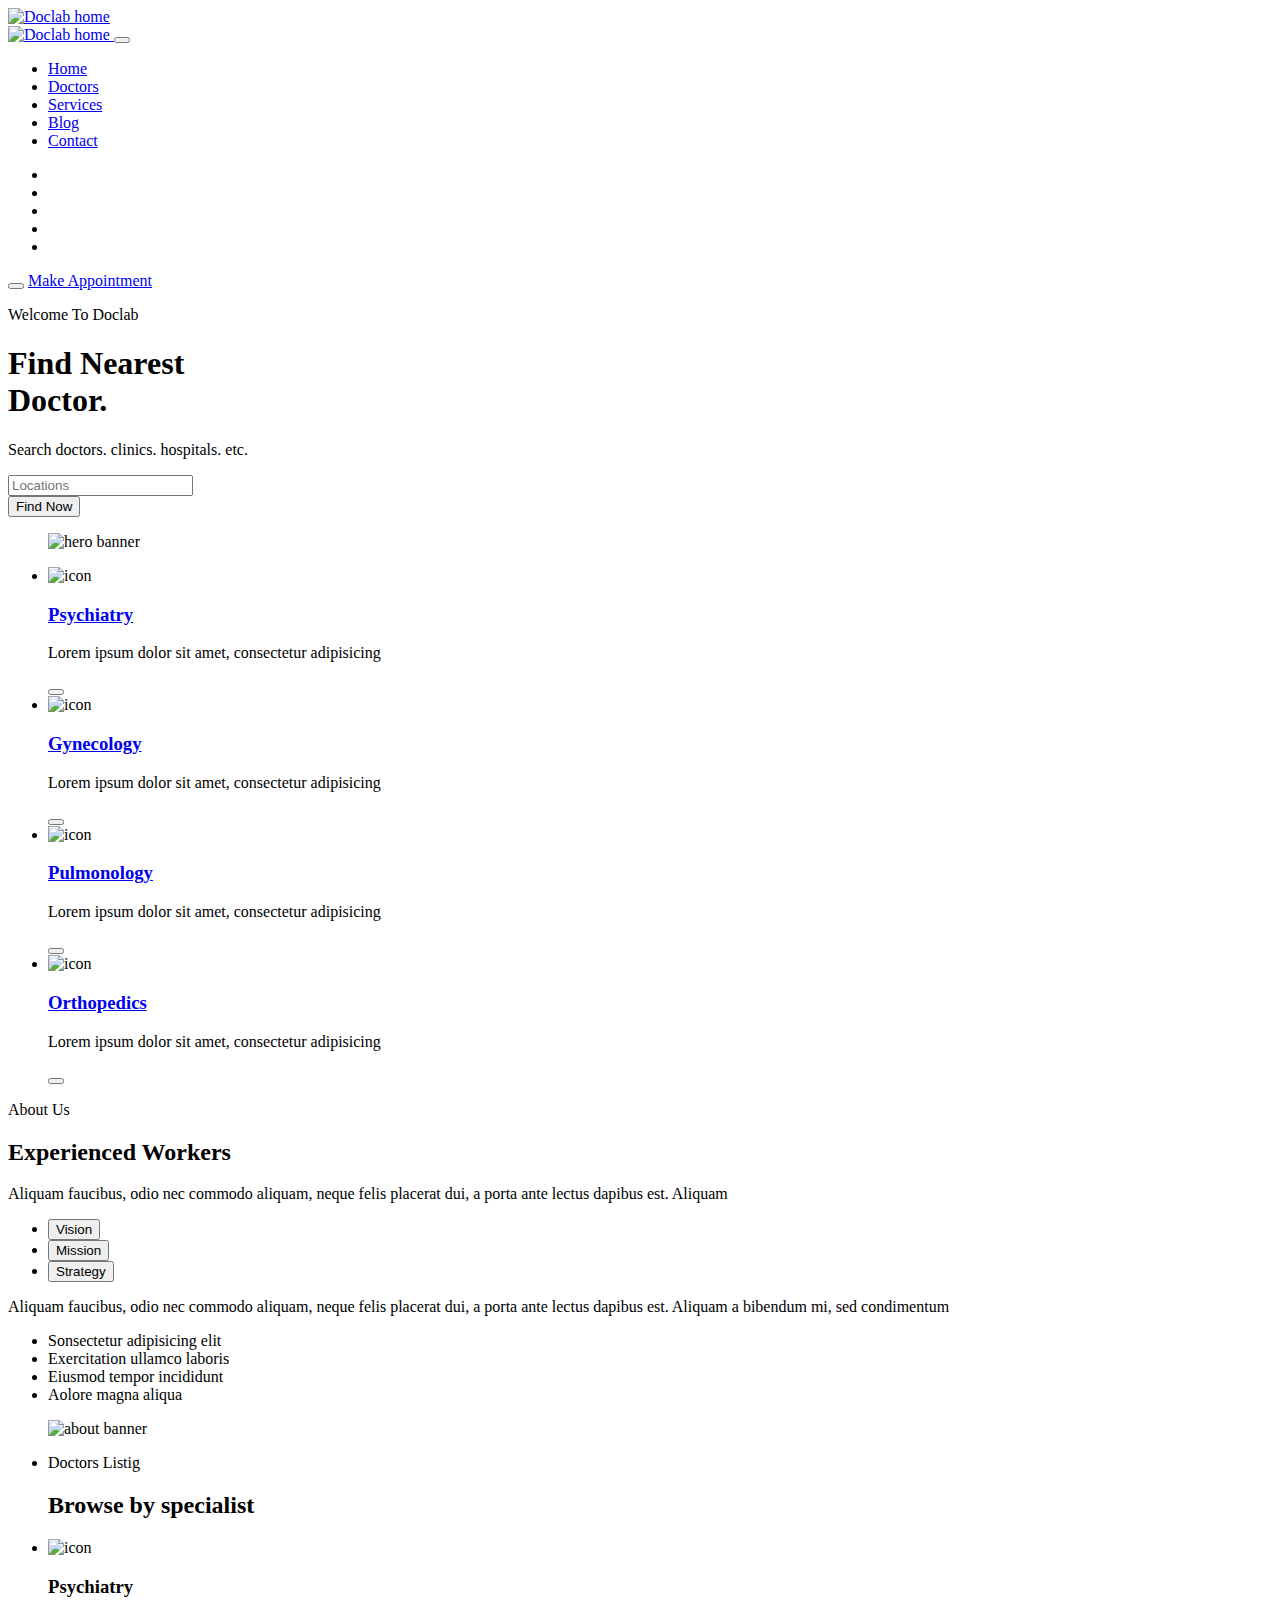
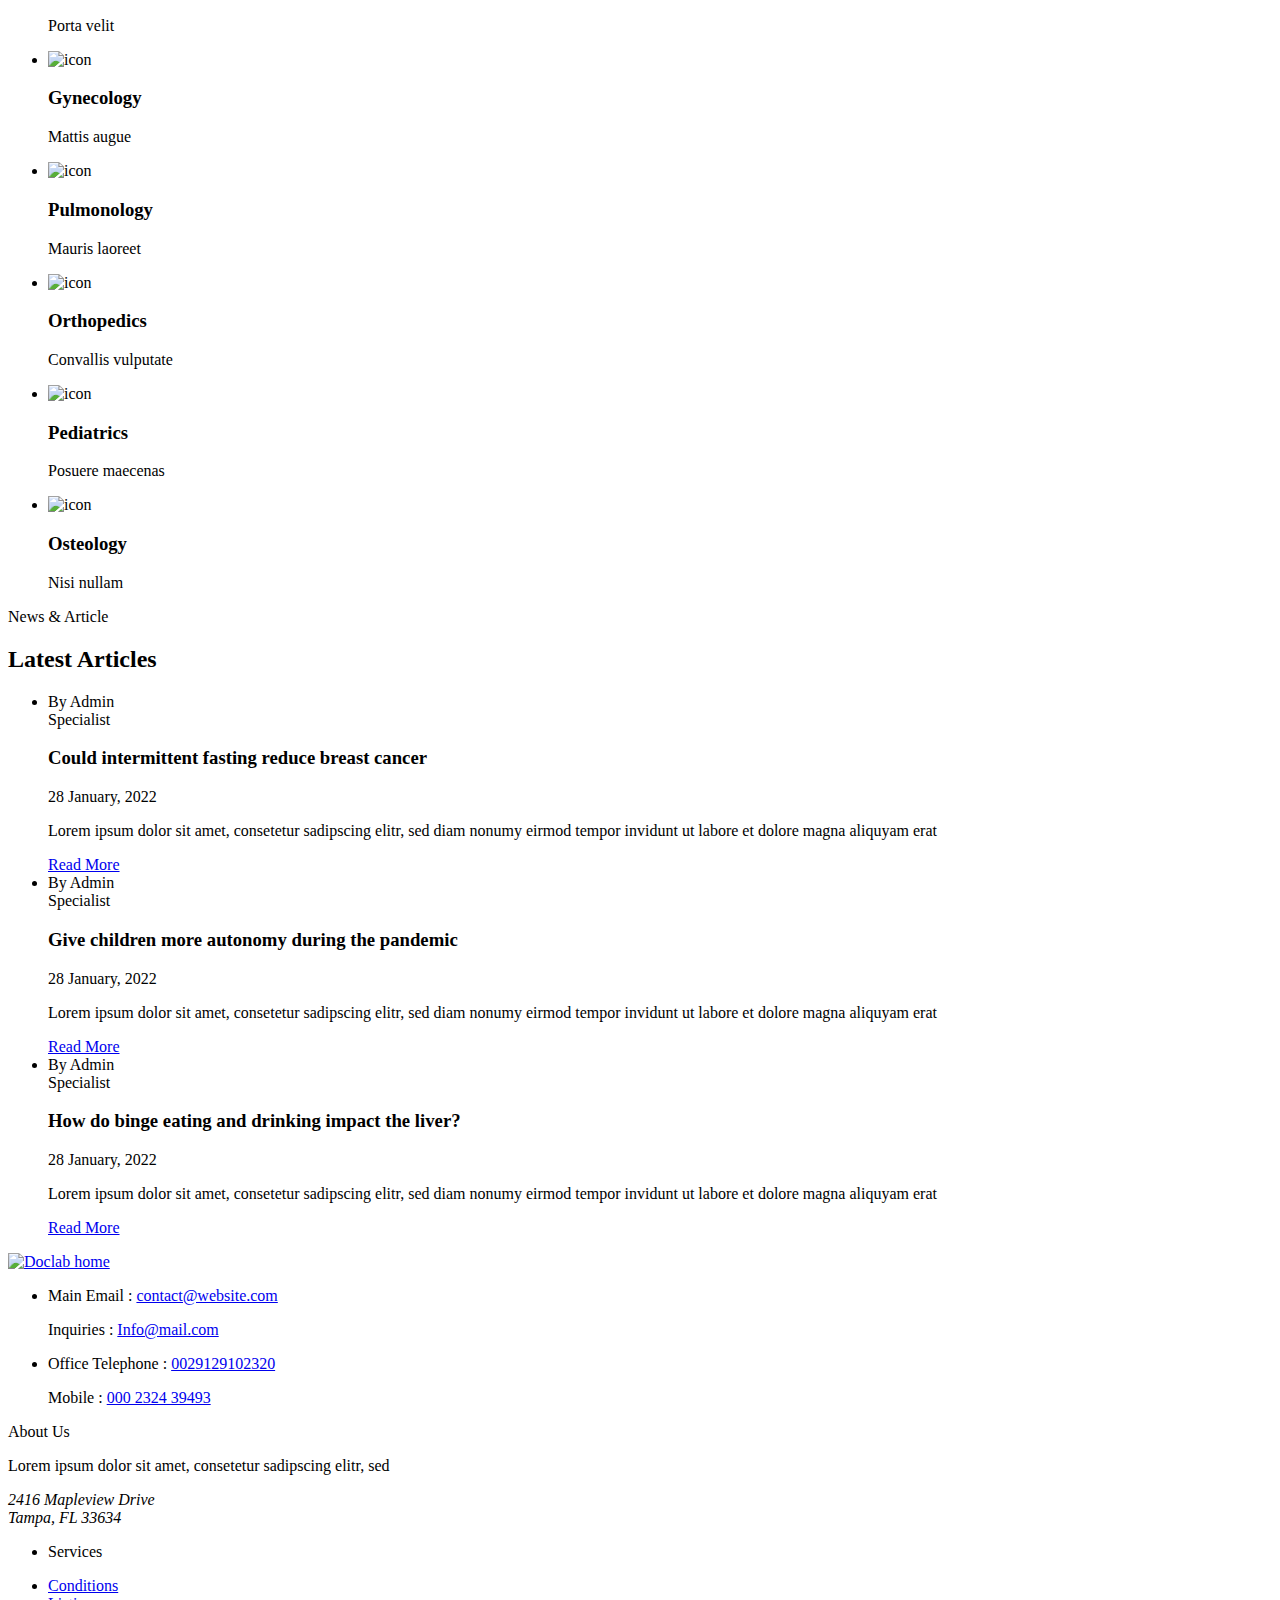
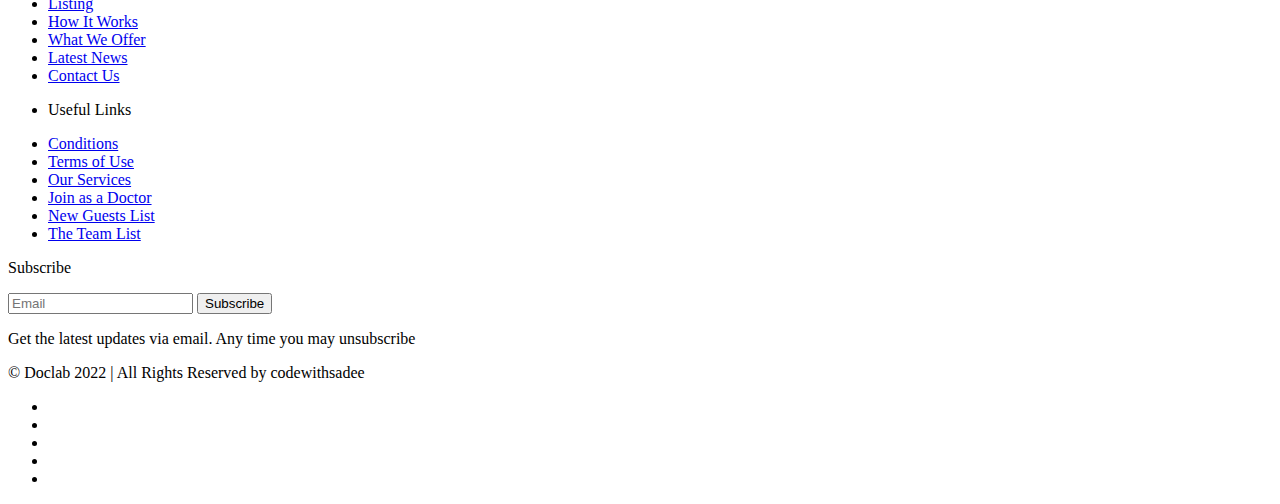
==== index.html @ add036ee "Add files via upload" ====
<!DOCTYPE html>
<html lang="en">

<head>
  <meta charset="UTF-8">
  <meta http-equiv="X-UA-Compatible" content="IE=edge">
  <meta name="viewport" content="width=device-width, initial-scale=1.0">

  <!-- 
    - primary meta tags
  -->
  <title>Doclab - home</title>
  <meta name="title" content="Doclab - home">
  <meta name="description" content="This is a madical html template made by codewithsadee">

  <!-- 
    - favicon
  -->
  <link rel="shortcut icon" href="./favicon.svg" type="image/svg+xml">

  <!-- 
    - google font link
  -->
  <link rel="preconnect" href="https://fonts.googleapis.com">
  <link rel="preconnect" href="https://fonts.gstatic.com" crossorigin>
  <link href="https://fonts.googleapis.com/css2?family=Oswald:wght@500;700&family=Rubik:wght@400;500;700&display=swap"
    rel="stylesheet">

  <!-- 
    - custom css link
  -->
  <link rel="stylesheet" href="./assets/css/style.css">

  <!-- 
    - preload images
  -->
  <link rel="preload" as="image" href="./assets/images/hero-banner.png">
  <link rel="preload" as="image" href="./assets/images/hero-bg.png">

</head>

<body id="top">




  <div class="preloader" data-preloader>
    <div class="circle"></div>
  </div>




  <header class="header" data-header>
    <div class="container">

      <a href="#" class="logo">
        <img src="./assets/images/logo.svg" width="136" height="46" alt="Doclab home">
      </a>

      <nav class="navbar" data-navbar>

        <div class="navbar-top">

          <a href="#" class="logo">
            <img src="./assets/images/logo.svg" width="136" height="46" alt="Doclab home">
          </a>

          <button class="nav-close-btn" aria-label="clsoe menu" data-nav-toggler>
            <ion-icon name="close-outline" aria-hidden="true"></ion-icon>
          </button>

        </div>

        <ul class="navbar-list">

          <li class="navbar-item">
            <a href="#" class="navbar-link title-md">Home</a>
          </li>

          <li class="navbar-item">
            <a href="#" class="navbar-link title-md">Doctors</a>
          </li>

          <li class="navbar-item">
            <a href="#" class="navbar-link title-md">Services</a>
          </li>

          <li class="navbar-item">
            <a href="#" class="navbar-link title-md">Blog</a>
          </li>

          <li class="navbar-item">
            <a href="#" class="navbar-link title-md">Contact</a>
          </li>

        </ul>

        <ul class="social-list">

          <li>
            <a href="#" class="social-link">
              <ion-icon name="logo-twitter"></ion-icon>
            </a>
          </li>

          <li>
            <a href="#" class="social-link">
              <ion-icon name="logo-facebook"></ion-icon>
            </a>
          </li>

          <li>
            <a href="#" class="social-link">
              <ion-icon name="logo-pinterest"></ion-icon>
            </a>
          </li>

          <li>
            <a href="#" class="social-link">
              <ion-icon name="logo-instagram"></ion-icon>
            </a>
          </li>

          <li>
            <a href="#" class="social-link">
              <ion-icon name="logo-youtube"></ion-icon>
            </a>
          </li>

        </ul>

      </nav>

      <button class="nav-open-btn" aria-label="open menu" data-nav-toggler>
        <ion-icon name="menu-outline"></ion-icon>
      </button>

      <a href="#" class="btn has-before title-md">Make Appointment</a>

      <div class="overlay" data-nav-toggler data-overlay></div>

    </div>
  </header>





  <main>
    <article>

      <!-- 
        - #HERO
      -->

      <section class="section hero" style="background-image: url('./assets/images/hero-bg.png')" aria-label="home">
        <div class="container">

          <div class="hero-content">

            <p class="hero-subtitle has-before" data-reveal="left">Welcome To Doclab</p>

            <h1 class="headline-lg hero-title" data-reveal="left">
              Find Nearest <br>
              Doctor.
            </h1>

            <div class="hero-card" data-reveal="left">

              <p class="title-lg card-text">
                Search doctors. clinics. hospitals. etc.
              </p>

              <div class="wrapper">

                <div class="input-wrapper title-lg">
                  <input type="text" id="location" name="location" placeholder="Locations" class="input-field">
                  <ion-icon name="location"></ion-icon>
              </div>
              
              <button class="btn has-before" id="findNowButton">
                  <ion-icon name="search"></ion-icon>
                  <span class="span title-md">Find Now</span>
              </button>

              </div>

            </div>

          </div>

          <figure class="hero-banner" data-reveal="right">
            <img src="./assets/images/hero-banner.png" width="590" height="517" loading="eager" alt="hero banner"
              class="w-100">
          </figure>

        </div>
      </section>


      <script>
        document.getElementById('findNowButton').addEventListener('click', function() {
            // Get the value entered in the search input
            var location = document.getElementById('location').value.toLowerCase();
    
            // Check if the value contains 'nagpur'
            if (location.includes('nagpur')) {
                // If yes, redirect the user to hospitals.html
                window.location.href = 'hospitals.html';
            } else {
                // If no, show a message saying "No hospitals found"
                alert('No hospitals found');
            }
        });
        function findHospitals() {
        // Get the value entered in the search input
        var location = document.getElementById('location').value.toLowerCase();

        // Check if the value contains 'nagpur'
        if (location.includes('nagpur')) {
            // If yes, redirect the user to hospitals.html
            window.location.href = 'hospitals.html';
        } else {
            // If no, show a message saying "No hospitals found"
            alert('No hospitals found');
        }
    }

      document.getElementById('findNowButton').addEventListener('click', findHospitals);

    // Event listener for pressing Enter key in the search input field
    document.getElementById('location').addEventListener('keypress', function(event) {
        // Check if the pressed key is Enter (key code 13)
        if (event.keyCode === 13) {
            // Prevent the default behavior of form submission
            event.preventDefault();
            // Trigger the same functionality as clicking the "Find Now" button
            findHospitals();
        }
    });
    </script>


      <!-- 
        - #SERVICE
      -->

      <section class="service" aria-label="service">
        <div class="container">

          <ul class="service-list">

            <li>
              <div class="service-card" data-reveal="bottom">

                <div class="card-icon">
                  <img src="./assets/images/icon-1.png" width="71" height="71" loading="lazy" alt="icon">
                </div>

                <h3 class="headline-sm card-title">
                  <a href="#">Psychiatry</a>
                </h3>

                <p class="card-text">
                  Lorem ipsum dolor sit amet, consectetur adipisicing
                </p>

                <button class="btn-circle" aria-label="read more about psychiatry">
                  <ion-icon name="arrow-forward" aria-hidden="true"></ion-icon>
                </button>

              </div>
            </li>

            <li>
              <div class="service-card" data-reveal="bottom">

                <div class="card-icon">
                  <img src="./assets/images/icon-2.png" width="71" height="71" loading="lazy" alt="icon">
                </div>

                <h3 class="headline-sm card-title">
                  <a href="#">Gynecology</a>
                </h3>

                <p class="card-text">
                  Lorem ipsum dolor sit amet, consectetur adipisicing
                </p>

                <button class="btn-circle" aria-label="read more about Gynecology">
                  <ion-icon name="arrow-forward" aria-hidden="true"></ion-icon>
                </button>

              </div>
            </li>

            <li>
              <div class="service-card" data-reveal="bottom">

                <div class="card-icon">
                  <img src="./assets/images/icon-3.png" width="71" height="71" loading="lazy" alt="icon">
                </div>

                <h3 class="headline-sm card-title">
                  <a href="#">Pulmonology</a>
                </h3>

                <p class="card-text">
                  Lorem ipsum dolor sit amet, consectetur adipisicing
                </p>

                <button class="btn-circle" aria-label="read more about Pulmonology">
                  <ion-icon name="arrow-forward" aria-hidden="true"></ion-icon>
                </button>

              </div>
            </li>

            <li>
              <div class="service-card" data-reveal="bottom">

                <div class="card-icon">
                  <img src="./assets/images/icon-4.png" width="71" height="71" loading="lazy" alt="icon">
                </div>

                <h3 class="headline-sm card-title">
                  <a href="#">Orthopedics</a>
                </h3>

                <p class="card-text">
                  Lorem ipsum dolor sit amet, consectetur adipisicing
                </p>

                <button class="btn-circle" aria-label="read more about Orthopedics">
                  <ion-icon name="arrow-forward" aria-hidden="true"></ion-icon>
                </button>

              </div>
            </li>

          </ul>

        </div>
      </section>





      <!-- 
        - #ABOUT
      -->

      <section class="section about" aria-labelledby="about-label">
        <div class="container">

          <div class="about-content">

            <p class="section-subtitle title-lg has-after" id="about-label" data-reveal="left">About Us</p>

            <h2 class="headline-md" data-reveal="left">Experienced Workers</h2>

            <p class="section-text" data-reveal="left">
              Aliquam faucibus, odio nec commodo aliquam, neque felis placerat dui, a porta ante lectus dapibus est.
              Aliquam
            </p>

            <ul class="tab-list" data-reveal="left">

              <li>
                <button class="tab-btn active">Vision</button>
              </li>

              <li>
                <button class="tab-btn">Mission</button>
              </li>

              <li>
                <button class="tab-btn">Strategy</button>
              </li>

            </ul>

            <p class="tab-text" data-reveal="left">
              Aliquam faucibus, odio nec commodo aliquam, neque felis placerat dui, a porta ante lectus dapibus est.
              Aliquam a bibendum mi, sed condimentum
            </p>

            <div class="wrapper">

              <ul class="about-list">

                <li class="about-item" data-reveal="left">
                  <ion-icon name="checkmark-circle-outline"></ion-icon>

                  <span class="span">Sonsectetur adipisicing elit</span>
                </li>

                <li class="about-item" data-reveal="left">
                  <ion-icon name="checkmark-circle-outline"></ion-icon>

                  <span class="span">Exercitation ullamco laboris</span>
                </li>

                <li class="about-item" data-reveal="left">
                  <ion-icon name="checkmark-circle-outline"></ion-icon>

                  <span class="span">Eiusmod tempor incididunt</span>
                </li>

                <li class="about-item" data-reveal="left">
                  <ion-icon name="checkmark-circle-outline"></ion-icon>

                  <span class="span">Aolore magna aliqua</span>
                </li>

              </ul>

            </div>

          </div>

          <figure class="about-banner" data-reveal="right">
            <img src="./assets/images/about-banner.png" width="554" height="678" loading="lazy" alt="about banner"
              class="w-100">
          </figure>

        </div>
      </section>





      <!-- 
        - #LISTING
      -->

      <section class="section listing" aria-labelledby="listing-label">
        <div class="container">

          <ul class="grid-list">

            <li>
              <p class="section-subtitle title-lg" id="listing-label" data-reveal="left">Doctors Listig</p>

              <h2 class="headline-md" data-reveal="left">Browse by specialist</h2>
            </li>

            <li>
              <div class="listing-card" data-reveal="bottom">

                <div class="card-icon">
                  <img src="./assets/images/icon-1.png" width="71" height="71" loading="lazy" alt="icon">
                </div>

                <div>
                  <h3 class="headline-sm card-title">Psychiatry</h3>

                  <p class="card-text">Porta velit</p>
                </div>

              </div>
            </li>

            <li>
              <div class="listing-card" data-reveal="bottom">

                <div class="card-icon">
                  <img src="./assets/images/icon-2.png" width="71" height="71" loading="lazy" alt="icon">
                </div>

                <div>
                  <h3 class="headline-sm card-title">Gynecology</h3>

                  <p class="card-text">Mattis augue</p>
                </div>

              </div>
            </li>

            <li>
              <div class="listing-card" data-reveal="bottom">

                <div class="card-icon">
                  <img src="./assets/images/icon-4.png" width="71" height="71" loading="lazy" alt="icon">
                </div>

                <div>
                  <h3 class="headline-sm card-title">Pulmonology</h3>

                  <p class="card-text">Mauris laoreet</p>
                </div>

              </div>
            </li>

            <li>
              <div class="listing-card" data-reveal="bottom">

                <div class="card-icon">
                  <img src="./assets/images/icon-5.png" width="71" height="71" loading="lazy" alt="icon">
                </div>

                <div>
                  <h3 class="headline-sm card-title">Orthopedics</h3>

                  <p class="card-text">Convallis vulputate</p>
                </div>

              </div>
            </li>

            <li>
              <div class="listing-card" data-reveal="bottom">

                <div class="card-icon">
                  <img src="./assets/images/icon-6.png" width="71" height="71" loading="lazy" alt="icon">
                </div>

                <div>
                  <h3 class="headline-sm card-title">Pediatrics</h3>

                  <p class="card-text">Posuere maecenas</p>
                </div>

              </div>
            </li>

            <li>
              <div class="listing-card" data-reveal="bottom">

                <div class="card-icon">
                  <img src="./assets/images/icon-7.png" width="71" height="71" loading="lazy" alt="icon">
                </div>

                <div>
                  <h3 class="headline-sm card-title">Osteology</h3>

                  <p class="card-text">Nisi nullam</p>
                </div>

              </div>
            </li>

          </ul>

        </div>
      </section>





      <!-- 
        - #BLOG
      -->

      <section class="section blog" aria-labelledby="blog-label">
        <div class="container">

          <p class="section-subtitle title-lg text-center" id="blog-label" data-reveal="bottom">
            News & Article
          </p>

          <h2 class="section-title headline-md text-center" data-reveal="bottom">Latest Articles</h2>

          <ul class="grid-list">

            <li>
              <div class="blog-card has-before has-after" data-reveal="bottom">

                <div class="meta-wrapper">

                  <div class="card-meta">
                    <ion-icon name="person-outline"></ion-icon>

                    <span class="span">By Admin</span>
                  </div>

                  <div class="card-meta">
                    <ion-icon name="folder-outline"></ion-icon>

                    <span class="span">Specialist</span>
                  </div>

                </div>

                <h3 class="headline-sm card-title">Could intermittent fasting reduce breast cancer</h3>

                <time class="title-sm date" datetime="2022-01-28">28 January, 2022</time>

                <p class="card-text">
                  Lorem ipsum dolor sit amet, consetetur sadipscing elitr, sed diam nonumy eirmod tempor invidunt ut
                  labore et dolore magna aliquyam erat
                </p>

                <a href="#" class="btn-text title-lg">Read More</a>

              </div>
            </li>

            <li>
              <div class="blog-card has-before has-after" data-reveal="bottom">

                <div class="meta-wrapper">

                  <div class="card-meta">
                    <ion-icon name="person-outline"></ion-icon>

                    <span class="span">By Admin</span>
                  </div>

                  <div class="card-meta">
                    <ion-icon name="folder-outline"></ion-icon>

                    <span class="span">Specialist</span>
                  </div>

                </div>

                <h3 class="headline-sm card-title">Give children more autonomy during the pandemic</h3>

                <time class="title-sm date" datetime="2022-01-28">28 January, 2022</time>

                <p class="card-text">
                  Lorem ipsum dolor sit amet, consetetur sadipscing elitr, sed diam nonumy eirmod tempor invidunt ut
                  labore et dolore magna aliquyam erat
                </p>

                <a href="#" class="btn-text title-lg">Read More</a>

              </div>
            </li>

            <li>
              <div class="blog-card has-before has-after" data-reveal="bottom">

                <div class="meta-wrapper">

                  <div class="card-meta">
                    <ion-icon name="person-outline"></ion-icon>

                    <span class="span">By Admin</span>
                  </div>

                  <div class="card-meta">
                    <ion-icon name="folder-outline"></ion-icon>

                    <span class="span">Specialist</span>
                  </div>

                </div>

                <h3 class="headline-sm card-title">How do binge eating and drinking impact the liver?</h3>

                <time class="title-sm date" datetime="2022-01-28">28 January, 2022</time>

                <p class="card-text">
                  Lorem ipsum dolor sit amet, consetetur sadipscing elitr, sed diam nonumy eirmod tempor invidunt ut
                  labore et dolore magna aliquyam erat
                </p>

                <a href="#" class="btn-text title-lg">Read More</a>

              </div>
            </li>

          </ul>

        </div>
      </section>

    </article>
  </main>





  <!-- 
    - #FOOTER
  -->

  <footer class="footer" style="background-image: url('./assets/images/footer-bg.png')">
    <div class="container">

      <div class="section footer-top">

        <div class="footer-brand" data-reveal="bottom">

          <a href="#" class="logo">
            <img src="./assets/images/logo.svg" width="136" height="46" loading="lazy" alt="Doclab home">
          </a>

          <ul class="contact-list has-after">

            <li class="contact-item">

              <div class="item-icon">
                <ion-icon name="mail-open-outline"></ion-icon>
              </div>

              <div>
                <p>
                  Main Email : <a href="mailto:contact@website.com" class="contact-link">contact@&shy;website.com</a>
                </p>

                <p>
                  Inquiries : <a href="mailto:Info@mail.com" class="contact-link">Info@mail.com</a>
                </p>
              </div>

            </li>

            <li class="contact-item">

              <div class="item-icon">
                <ion-icon name="call-outline"></ion-icon>
              </div>

              <div>
                <p>
                  Office Telephone : <a href="tel:0029129102320" class="contact-link">0029129102320</a>
                </p>

                <p>
                  Mobile : <a href="tel:000232439493" class="contact-link">000 2324 39493</a>
                </p>
              </div>

            </li>

          </ul>

        </div>

        <div class="footer-list" data-reveal="bottom">

          <p class="headline-sm footer-list-title">About Us</p>

          <p class="text">
            Lorem ipsum dolor sit amet, consetetur sadipscing elitr, sed
          </p>

          <address class="address">
            <ion-icon name="map-outline"></ion-icon>

            <span class="text">
              2416 Mapleview Drive <br>
              Tampa, FL 33634
            </span>
          </address>

        </div>

        <ul class="footer-list" data-reveal="bottom">

          <li>
            <p class="headline-sm footer-list-title">Services</p>
          </li>

          <li>
            <a href="#" class="text footer-link">Conditions</a>
          </li>

          <li>
            <a href="#" class="text footer-link">Listing</a>
          </li>

          <li>
            <a href="#" class="text footer-link">How It Works</a>
          </li>

          <li>
            <a href="#" class="text footer-link">What We Offer</a>
          </li>

          <li>
            <a href="#" class="text footer-link">Latest News</a>
          </li>

          <li>
            <a href="#" class="text footer-link">Contact Us</a>
          </li>

        </ul>

        <ul class="footer-list" data-reveal="bottom">

          <li>
            <p class="headline-sm footer-list-title">Useful Links</p>
          </li>

          <li>
            <a href="#" class="text footer-link">Conditions</a>
          </li>

          <li>
            <a href="#" class="text footer-link">Terms of Use</a>
          </li>

          <li>
            <a href="#" class="text footer-link">Our Services</a>
          </li>

          <li>
            <a href="#" class="text footer-link">Join as a Doctor</a>
          </li>

          <li>
            <a href="#" class="text footer-link">New Guests List</a>
          </li>

          <li>
            <a href="#" class="text footer-link">The Team List</a>
          </li>

        </ul>

        <div class="footer-list" data-reveal="bottom">

          <p class="headline-sm footer-list-title">Subscribe</p>

          <form action="" class="footer-form">
            <input type="email" name="email" placeholder="Email" class="input-field title-lg">

            <button type="submit" class="btn has-before title-md">Subscribe</button>
          </form>

          <p class="text">
            Get the latest updates via email. Any time you may unsubscribe
          </p>

        </div>

      </div>

      <div class="footer-bottom">

        <p class="text copyright">
          &copy; Doclab 2022 | All Rights Reserved by codewithsadee
        </p>

        <ul class="social-list">

          <li>
            <a href="#" class="social-link">
              <ion-icon name="logo-facebook"></ion-icon>
            </a>
          </li>

          <li>
            <a href="#" class="social-link">
              <ion-icon name="logo-twitter"></ion-icon>
            </a>
          </li>

          <li>
            <a href="#" class="social-link">
              <ion-icon name="logo-google"></ion-icon>
            </a>
          </li>

          <li>
            <a href="#" class="social-link">
              <ion-icon name="logo-linkedin"></ion-icon>
            </a>
          </li>

          <li>
            <a href="#" class="social-link">
              <ion-icon name="logo-pinterest"></ion-icon>
            </a>
          </li>

        </ul>

      </div>

    </div>
  </footer>





  <!-- 
    - #BACK TO TOP
  -->

  <a href="#top" class="back-top-btn" aria-label="back to top" data-back-top-btn>
    <ion-icon name="chevron-up"></ion-icon>
  </a>





  <!-- 
    - custom js link
  -->
  <script src="./assets/js/script.js"></script>

  <!-- 
    - ionicon link
  -->
  <script type="module" src="https://unpkg.com/ionicons@5.5.2/dist/ionicons/ionicons.esm.js"></script>
  <script nomodule src="https://unpkg.com/ionicons@5.5.2/dist/ionicons/ionicons.js"></script>

</body>

</html>
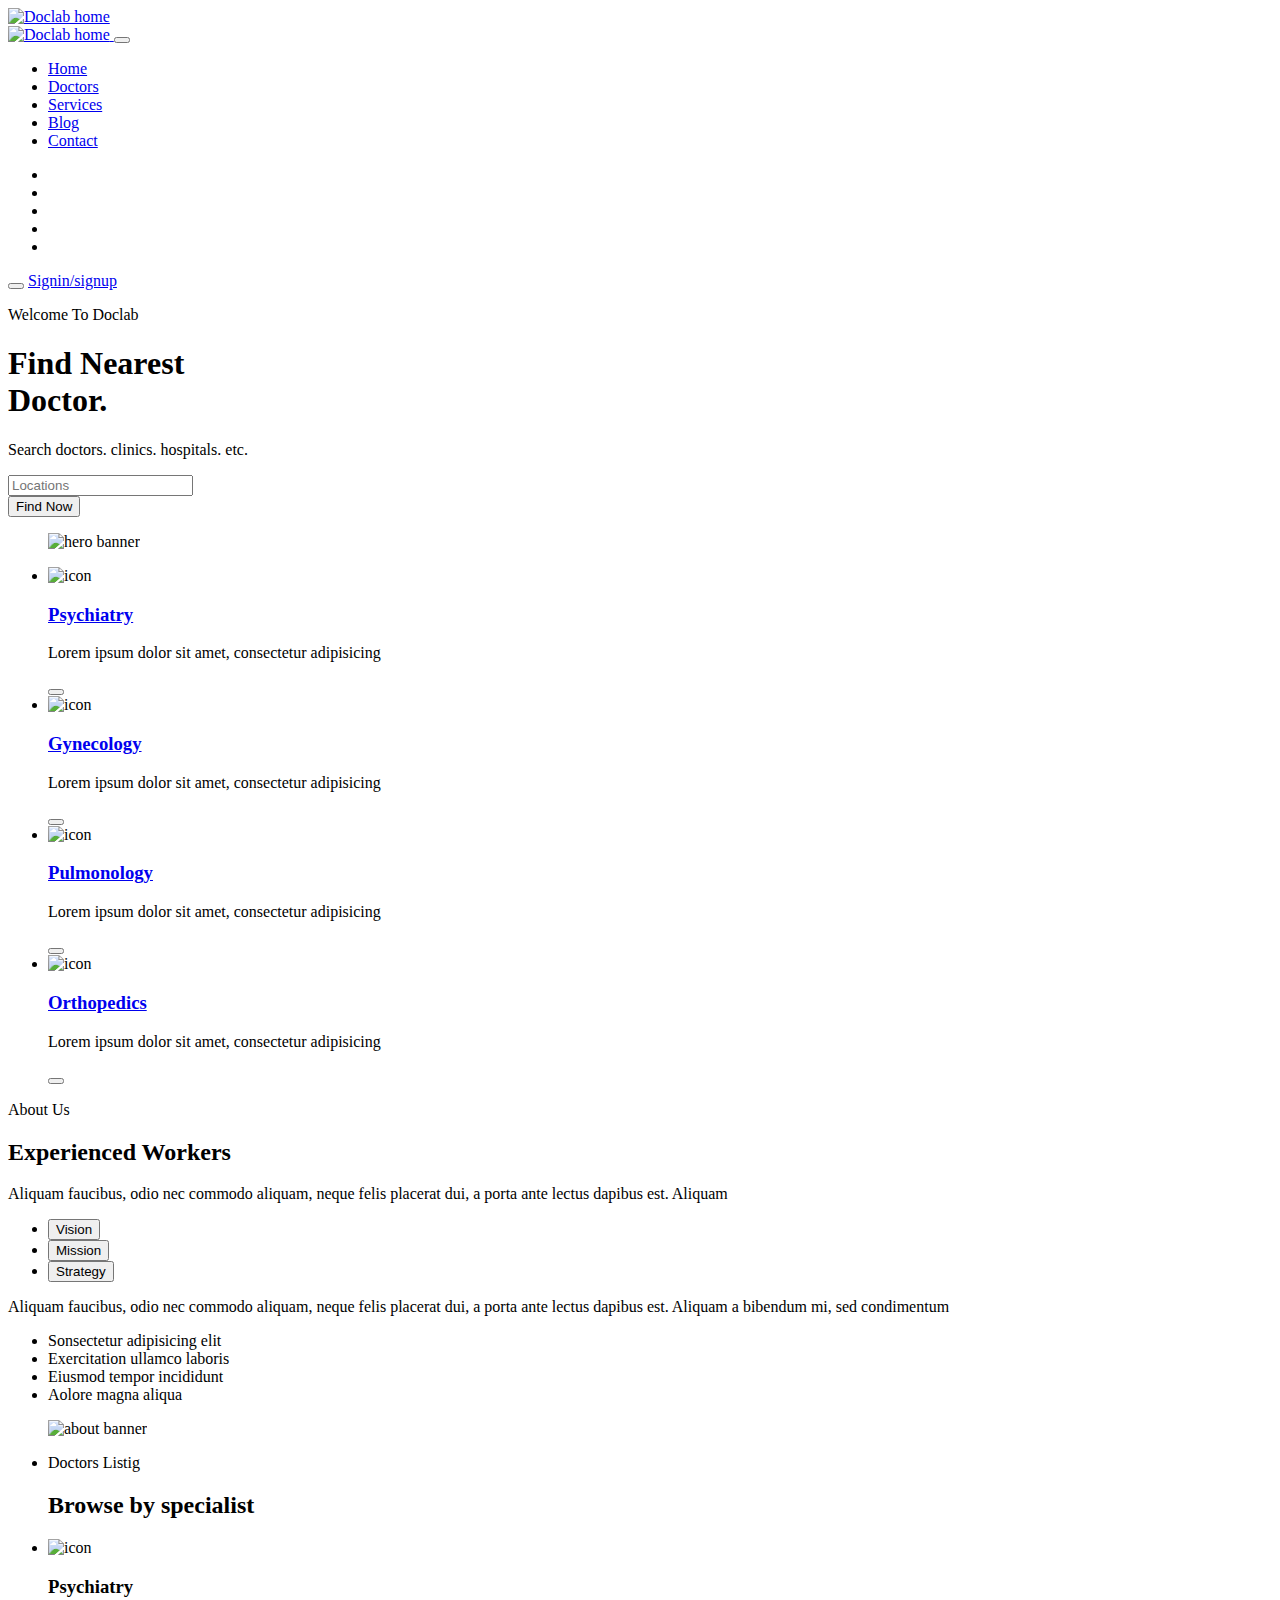
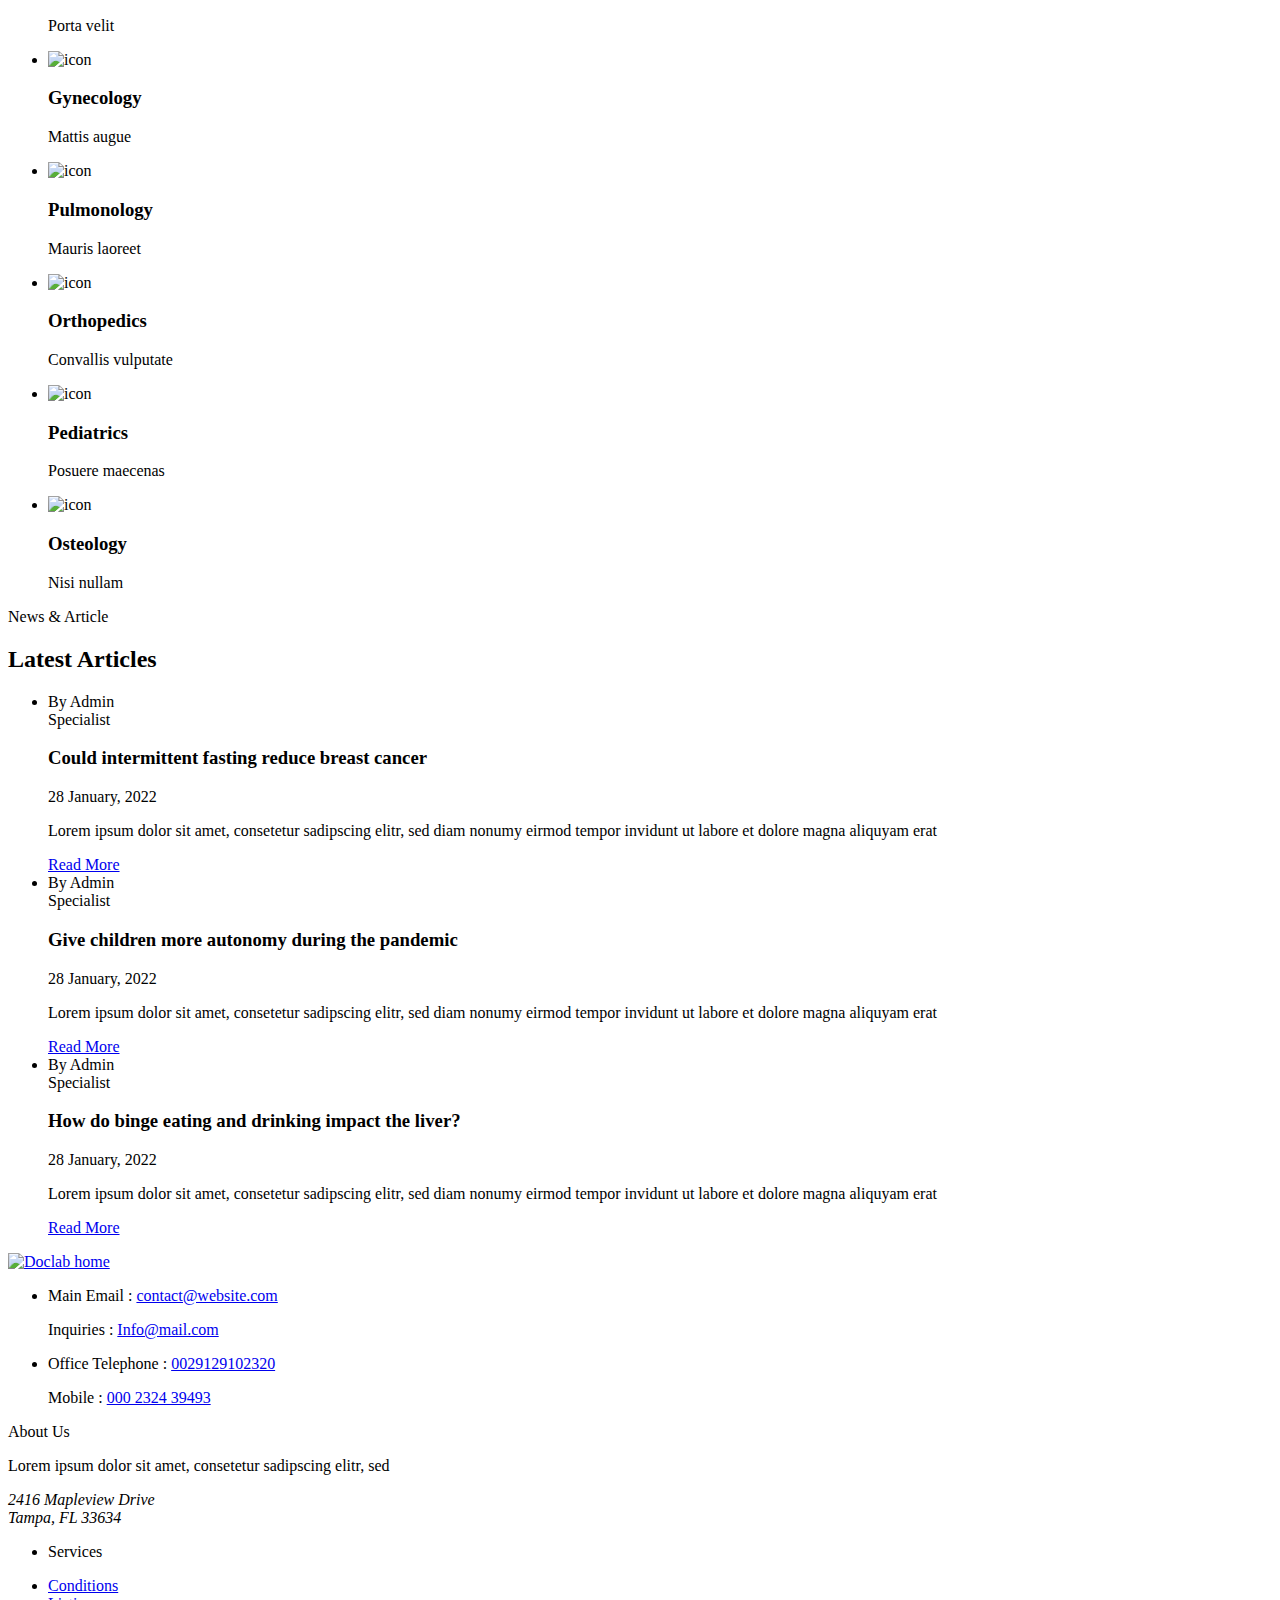
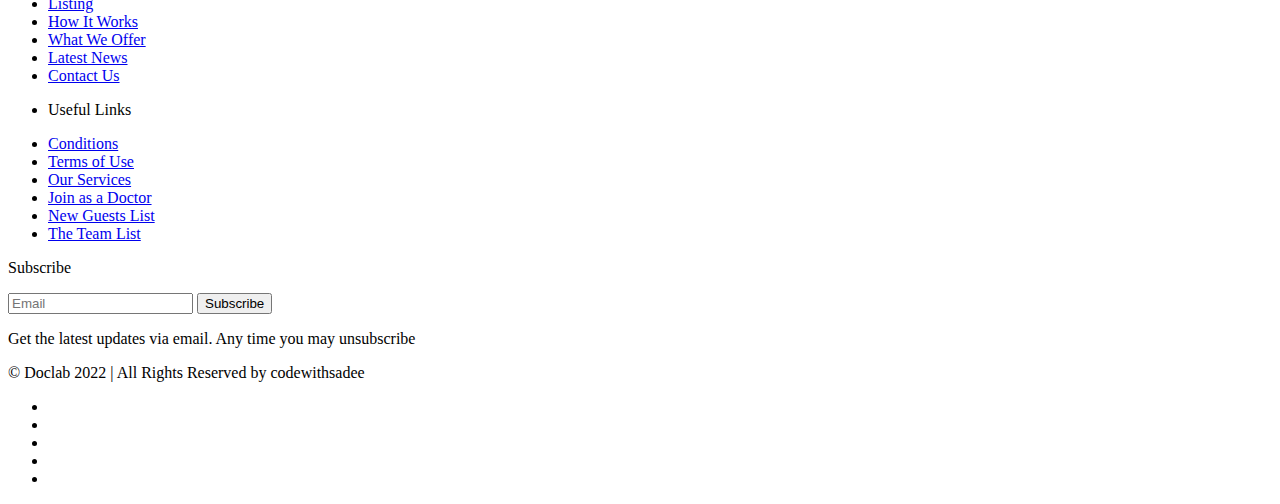
==== commit 6b656160: "Update index.html" ====
--- a/index.html
+++ b/index.html
@@ -135,9 +135,7 @@
       <button class="nav-open-btn" aria-label="open menu" data-nav-toggler>
         <ion-icon name="menu-outline"></ion-icon>
       </button>
-
-      <a href="#" class="btn has-before title-md">Make Appointment</a>
-
+      <a href="signin.html" class="btn has-before title-md">Signin/signup</a>
       <div class="overlay" data-nav-toggler data-overlay></div>
 
     </div>
@@ -911,4 +909,4 @@
 
 </body>
 
-</html>+</html>
